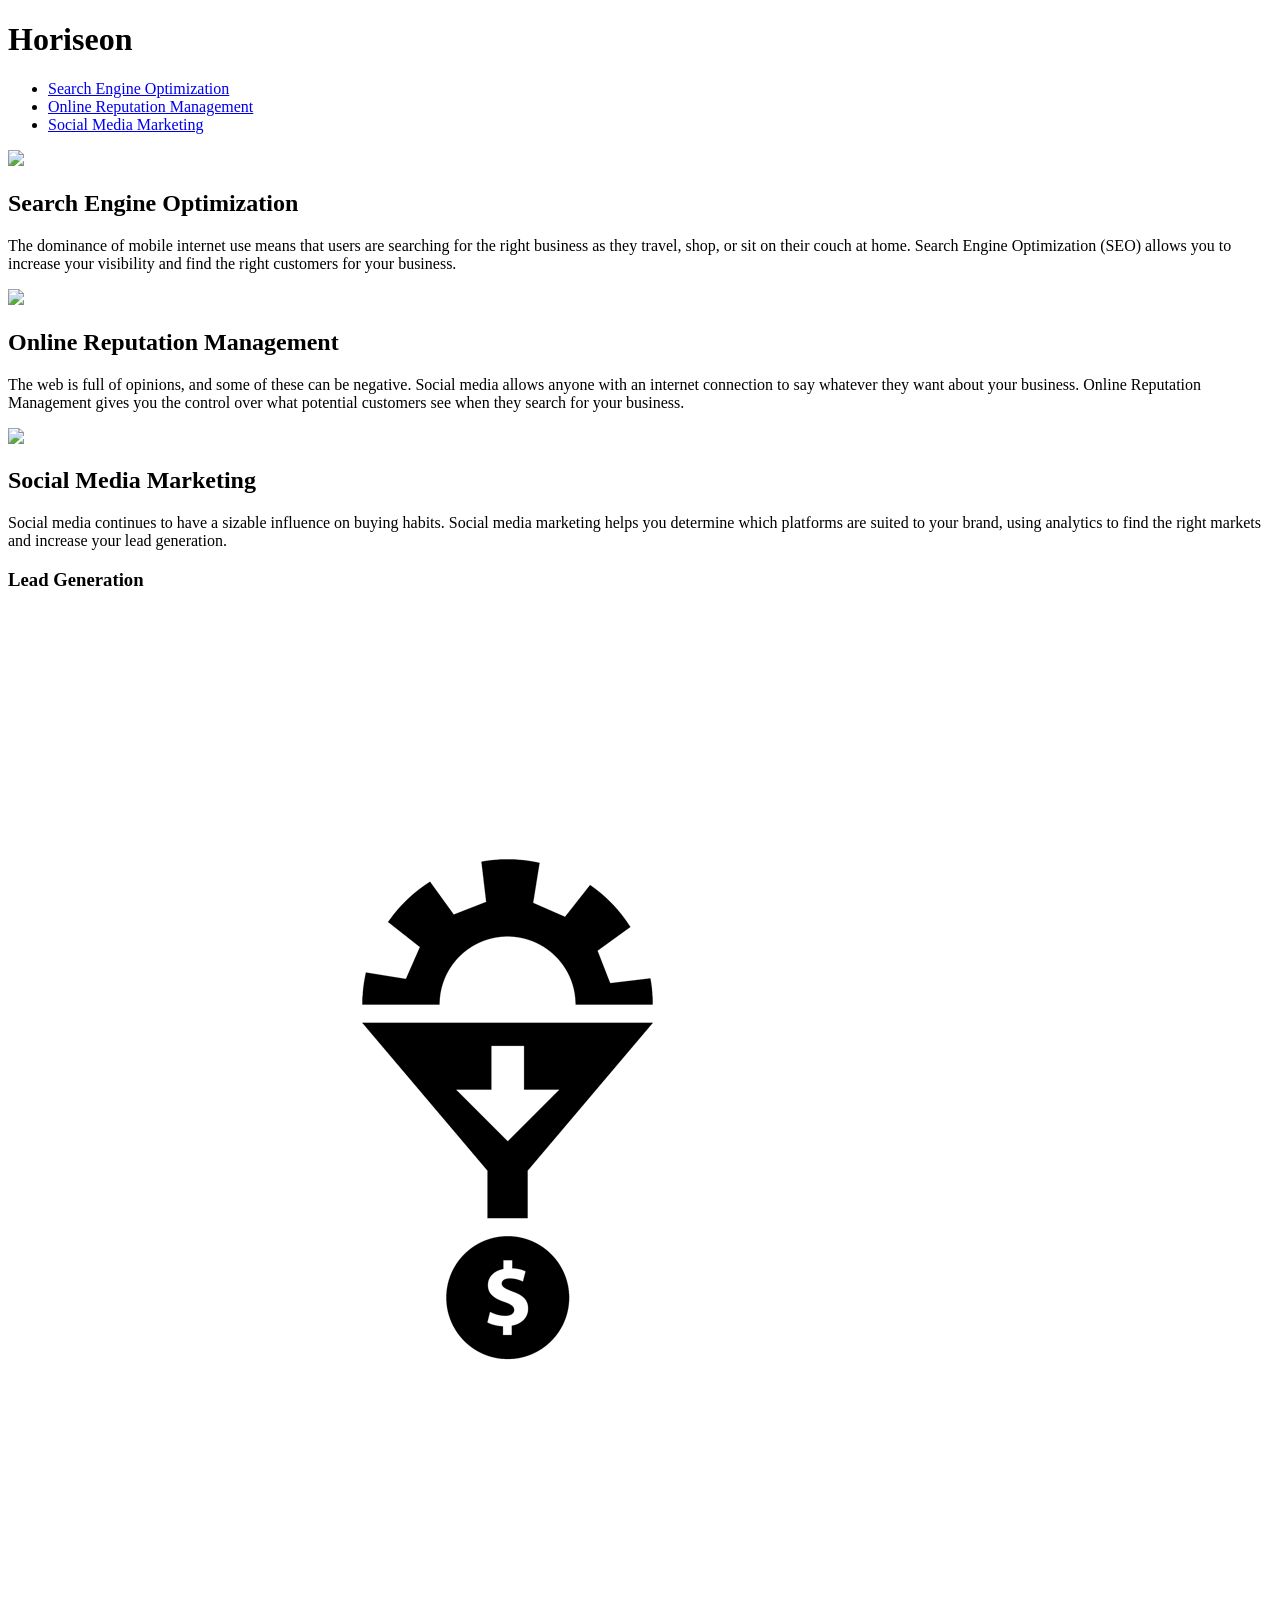
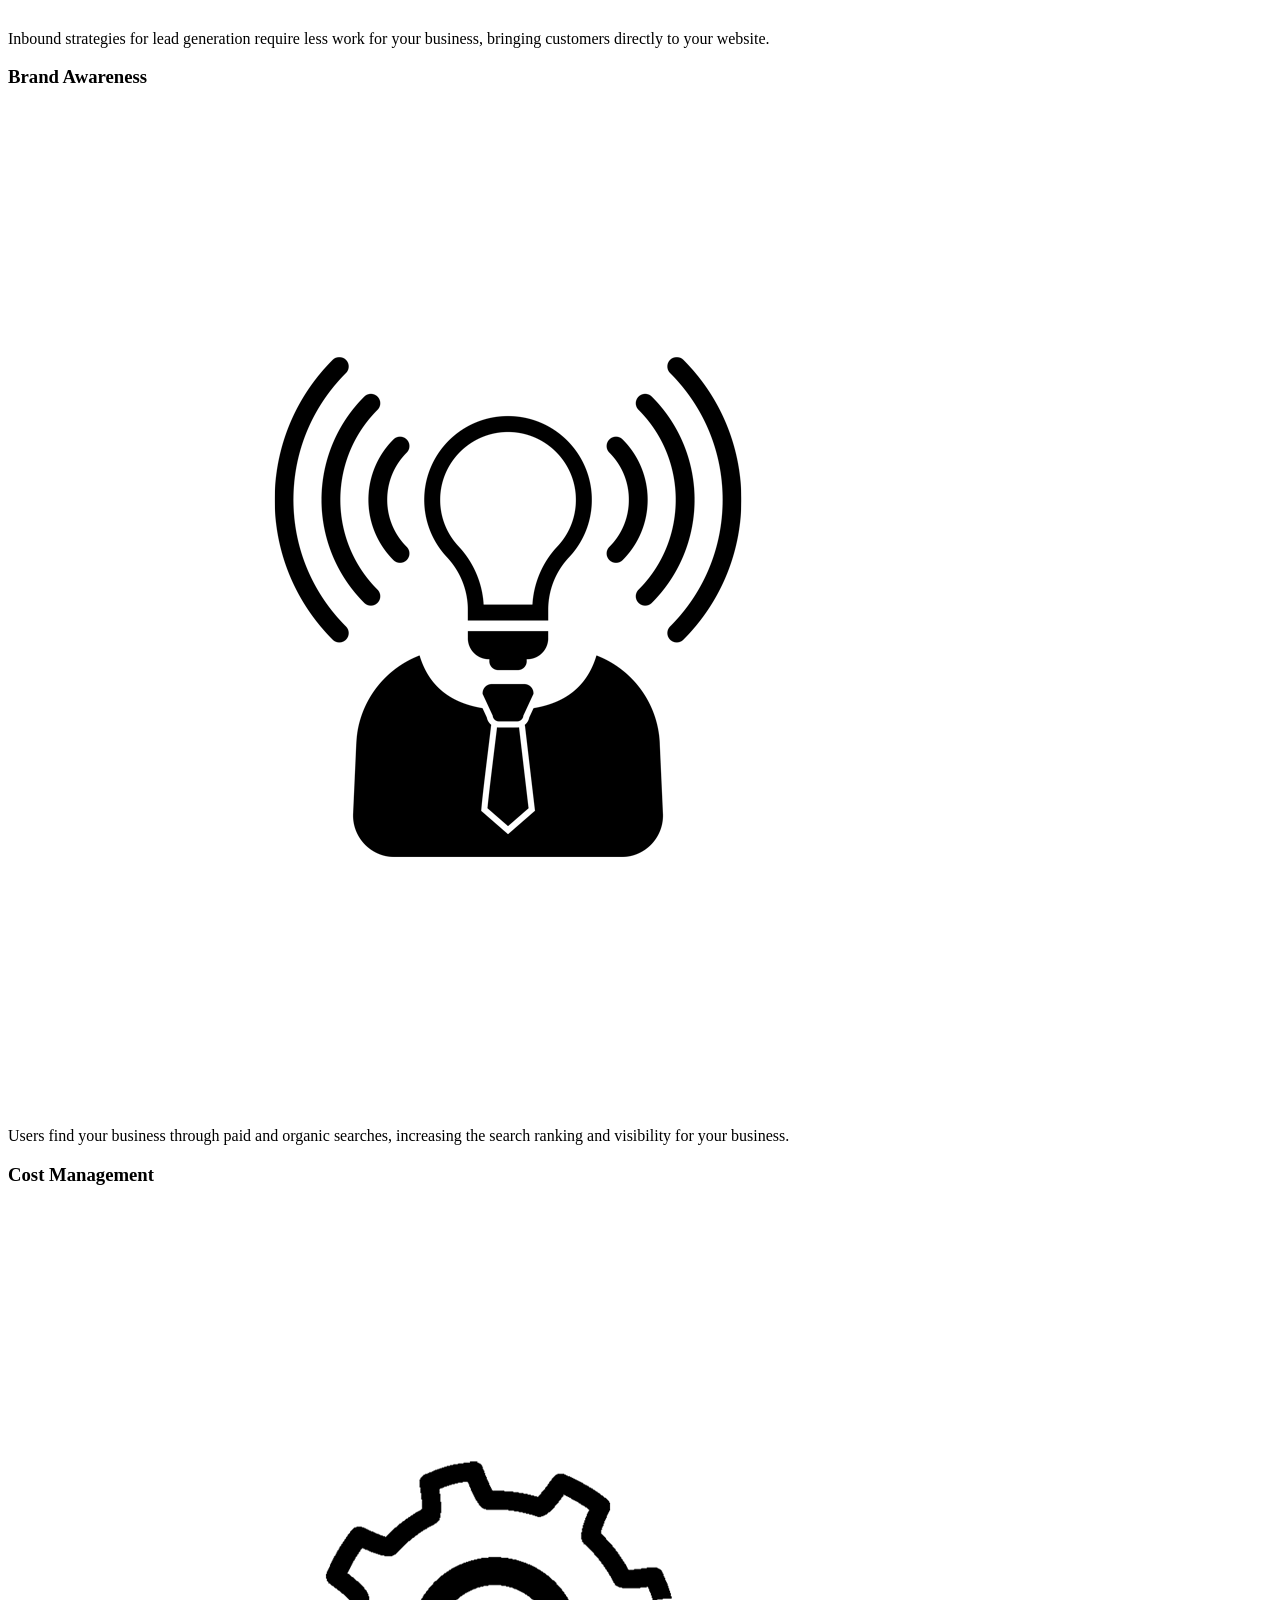
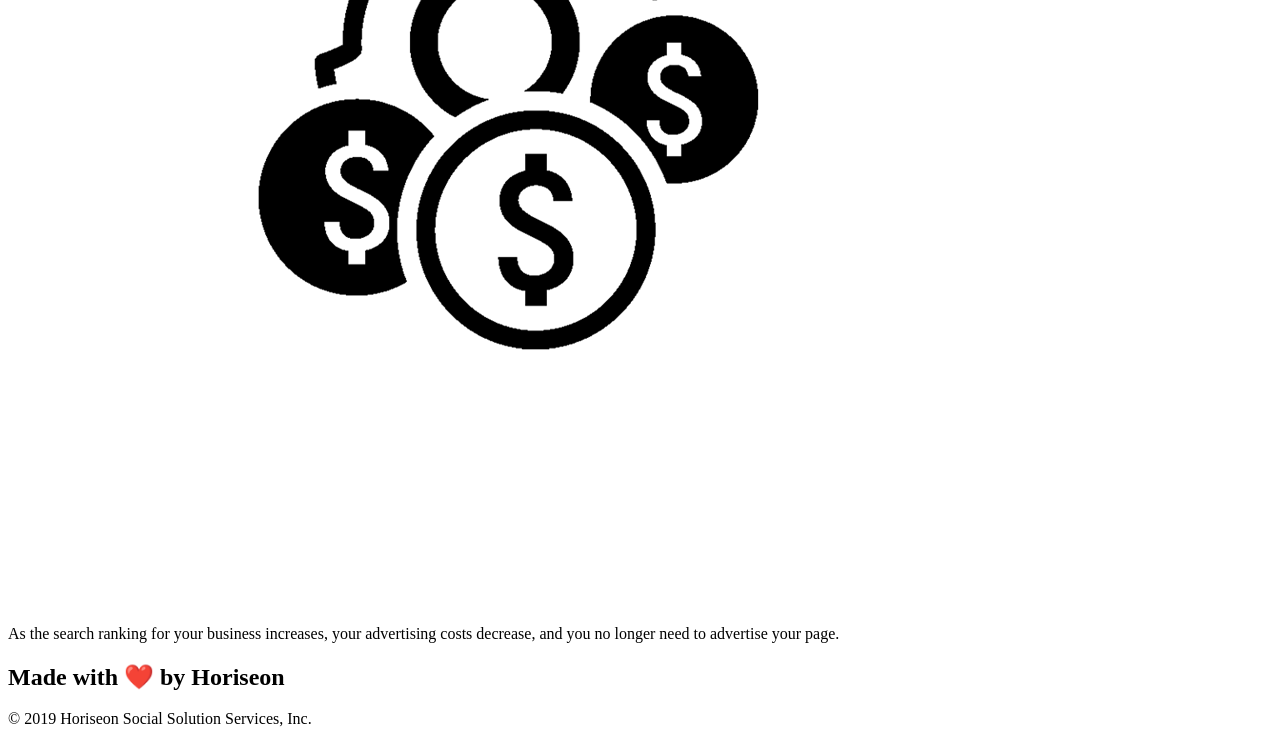
==== Develop/index.html @ fdd26e8b "imported files, fixed top navigation error" ====
<!DOCTYPE html>
<html lang="en-us">

<head>
    <meta charset="UTF-8" />
    <link rel="stylesheet" href="./assets/css/style.css">
    <title>website</title>
</head>

<body>
    <div class="header">
        <h1>Hori<span class="seo">seo</span>n</h1>
        <div>
            <ul>
                <li>
                    <a href="#search-engine-optimization">Search Engine Optimization</a>
                </li>
                <li>
                    <a href="#online-reputation-management">Online Reputation Management</a>
                </li>
                <li>
                    <a href="#social-media-marketing">Social Media Marketing</a>
                </li>
            </ul>
        </div>
    </div>
    <div class="hero"></div>
    <div class="content">
        <div id="search-engine-optimization" class="search-engine-optimization">
            <img src="./assets/images/search-engine-optimization.jpg" class="float-left" />
            <h2>Search Engine Optimization</h2>
            <p>
                The dominance of mobile internet use means that users are searching for the right business as they travel, shop, or sit on their couch at home. Search Engine Optimization (SEO) allows you to increase your visibility and find the right customers for your business.
            </p>
        </div>
        <div id="online-reputation-management" class="online-reputation-management">
            <img src="./assets/images/online-reputation-management.jpg" class="float-right" />
            <h2>Online Reputation Management</h2>
            <p>
                The web is full of opinions, and some of these can be negative. Social media allows anyone with an internet connection to say whatever they want about your business. Online Reputation Management gives you the control over what potential customers see when they search for your business.
            </p>
        </div>
        <div id="social-media-marketing" class="social-media-marketing">
            <img src="./assets/images/social-media-marketing.jpg" class="float-left" />
            <h2>Social Media Marketing</h2>
            <p>
                Social media continues to have a sizable influence on buying habits. Social media marketing helps you determine which platforms are suited to your brand, using analytics to find the right markets and increase your lead generation.
            </p>
        </div>
    </div>
    <div class="benefits">
        <div class="benefit-lead">
            <h3>Lead Generation</h3>
            <img src="./assets/images/lead-generation.png" />
            <p>
                Inbound strategies for lead generation require less work for your business, bringing customers directly to your website.
            </p>
        </div>
        <div class="benefit-brand">
            <h3>Brand Awareness</h3>
            <img src="./assets/images/brand-awareness.png" />
            <p>
                Users find your business through paid and organic searches, increasing the search ranking and visibility for your business.
            </p>
        </div>
        <div class="benefit-cost">
            <h3>Cost Management</h3>
            <img src="./assets/images/cost-management.png"></img>
            <p>
                As the search ranking for your business increases, your advertising costs decrease, and you no longer need to advertise your page.
            </p>
        </div>
    </div>
    <div class="footer">
        <h2>Made with ❤️️ by Horiseon</h2>
        <p>
            &copy; 2019 Horiseon Social Solution Services, Inc.
        </p>
    </div>
</body>

</html>
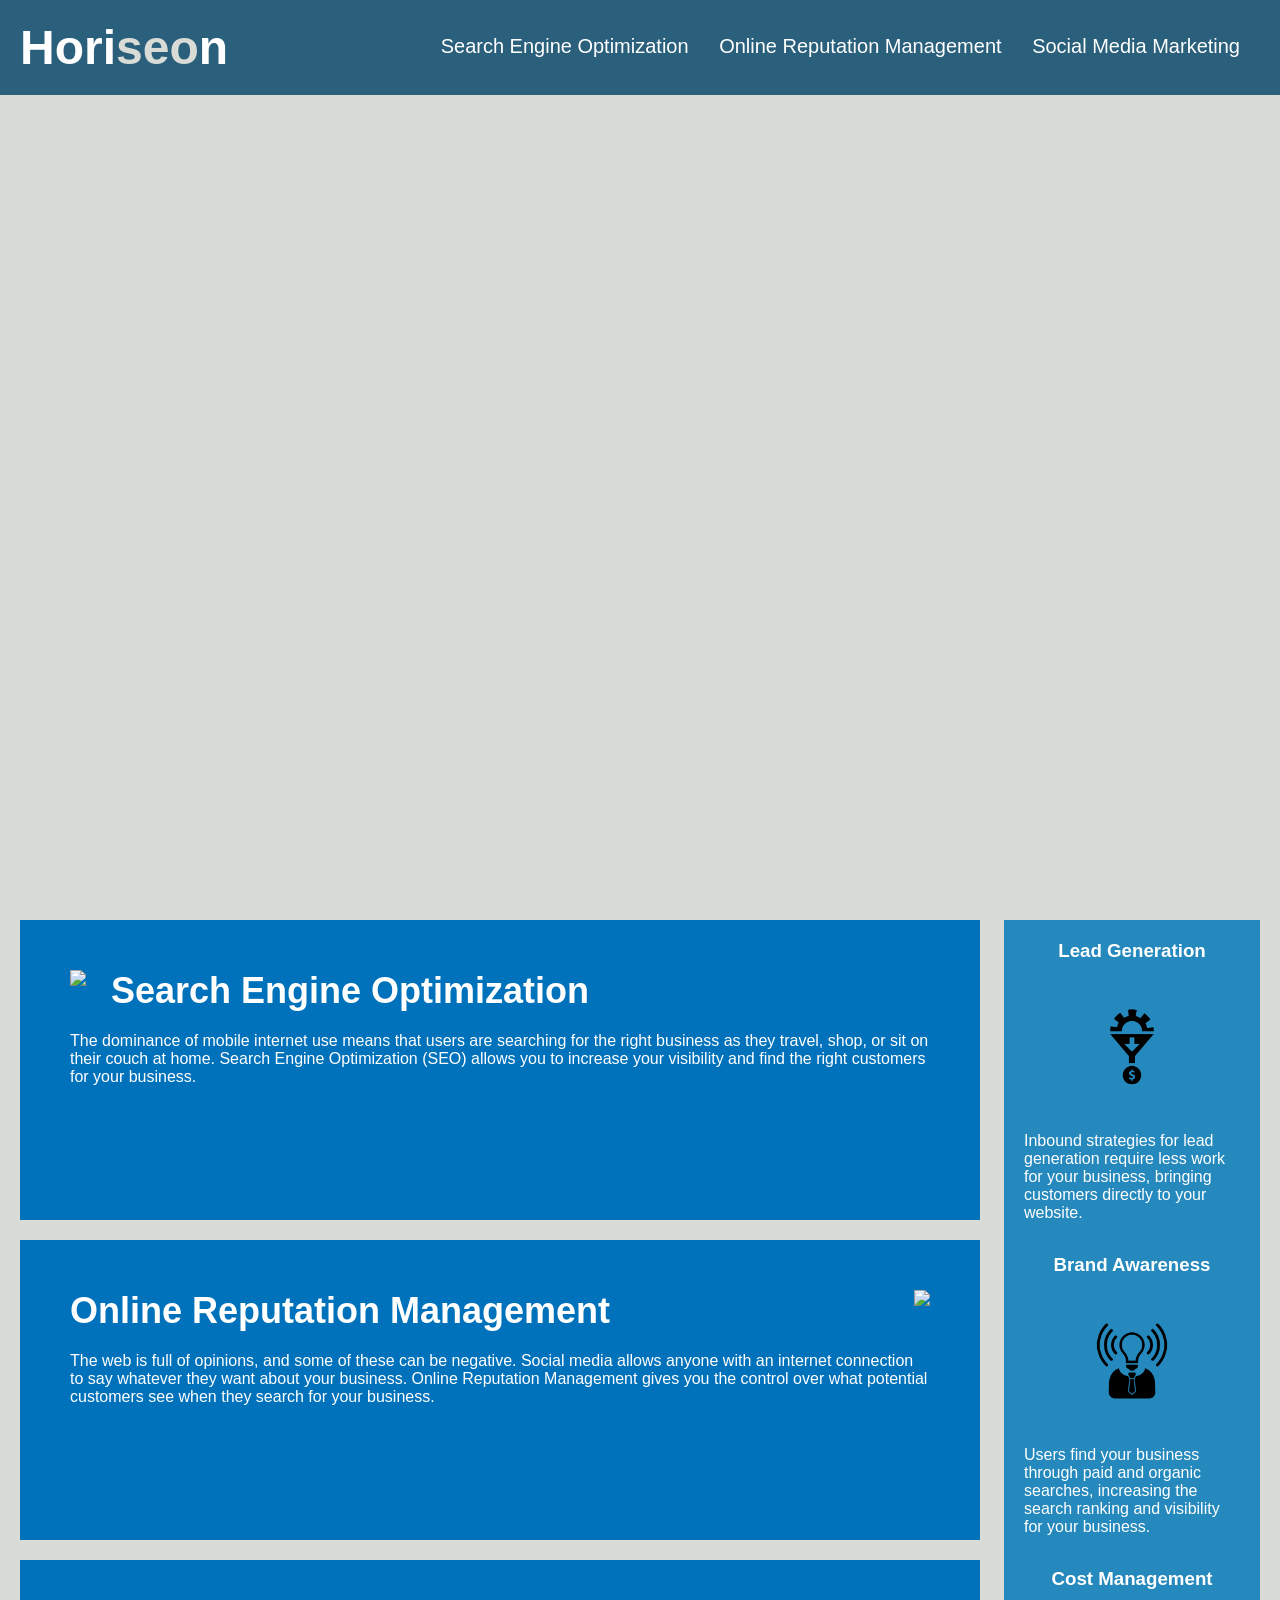
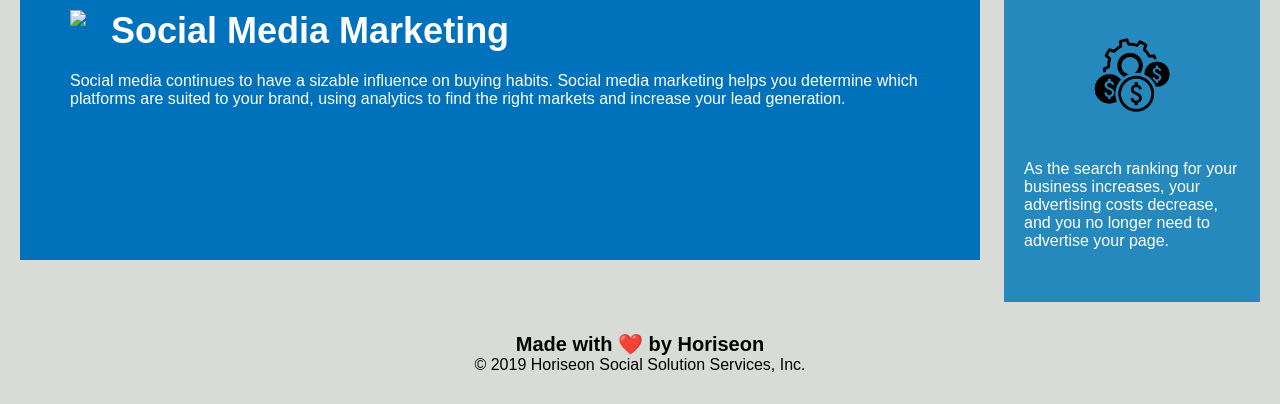
==== commit 322778a7: "fixed semantics lengthened benefits section" ====
--- a/Develop/index.html
+++ b/Develop/index.html
@@ -4,13 +4,13 @@
 <head>
     <meta charset="UTF-8" />
     <link rel="stylesheet" href="./assets/css/style.css">
-    <title>website</title>
+    <title>Horiseon</title>
 </head>
 
 <body>
-    <div class="header">
+    <header>
         <h1>Hori<span class="seo">seo</span>n</h1>
-        <div>
+        <nav>
             <ul>
                 <li>
                     <a href="#search-engine-optimization">Search Engine Optimization</a>
@@ -22,10 +22,10 @@
                     <a href="#social-media-marketing">Social Media Marketing</a>
                 </li>
             </ul>
-        </div>
-    </div>
+        </nav>
+    </header>
     <div class="hero"></div>
-    <div class="content">
+    <section class="content">
         <div id="search-engine-optimization" class="search-engine-optimization">
             <img src="./assets/images/search-engine-optimization.jpg" class="float-left" />
             <h2>Search Engine Optimization</h2>
@@ -47,8 +47,8 @@
                 Social media continues to have a sizable influence on buying habits. Social media marketing helps you determine which platforms are suited to your brand, using analytics to find the right markets and increase your lead generation.
             </p>
         </div>
-    </div>
-    <div class="benefits">
+    </section>
+    <section class="benefits">
         <div class="benefit-lead">
             <h3>Lead Generation</h3>
             <img src="./assets/images/lead-generation.png" />
@@ -70,13 +70,13 @@
                 As the search ranking for your business increases, your advertising costs decrease, and you no longer need to advertise your page.
             </p>
         </div>
-    </div>
-    <div class="footer">
+    </section>
+    <footer>
         <h2>Made with ❤️️ by Horiseon</h2>
         <p>
             &copy; 2019 Horiseon Social Solution Services, Inc.
         </p>
-    </div>
+    </footer>
 </body>
 
 </html>
--- a/Develop/assets/css/style.css
+++ b/Develop/assets/css/style.css
@@ -0,0 +1,200 @@
+* {
+    box-sizing: border-box;
+    padding: 0;
+    margin: 0;
+}
+
+body {
+    background-color: #d9dcd6;
+}
+
+header {
+    padding: 20px;
+    font-family: 'Trebuchet MS', 'Lucida Sans Unicode', 'Lucida Grande', 'Lucida Sans', Arial, sans-serif;
+    background-color: #2a607c;
+    color: #ffffff;
+}
+
+header h1 {
+    display: inline-block;
+    font-size: 48px;
+}
+
+header h1 .seo {
+    color: #d9dcd6;
+}
+
+header nav {
+    padding-top: 15px;
+    margin-right: 20px;
+    float: right;
+    font-family: 'Gill Sans', 'Gill Sans MT', 'Calibri', 'Trebuchet MS', sans-serif;
+    font-size: 20px;
+}
+
+header nav ul {
+    list-style-type: none;
+}
+
+header nav ul li {
+    display: inline-block;
+    margin-left: 25px;
+}
+
+a {
+    color: #ffffff;
+    text-decoration: none;
+}
+
+p {
+    font-size: 16px;
+}
+
+.hero {
+    height: 800px;
+    width: 100%;
+    margin-bottom: 25px;
+    background-image: url("../images/digital-marketing-meeting.jpg");
+    background-size: cover;
+    background-position: center;
+}
+
+.float-left {
+    float: left;
+    margin-right: 25px;
+}
+
+.float-right {
+    float: right;
+    margin-left: 25px;
+}
+
+.content {
+    width: 75%;
+    display: inline-block;
+    margin-left: 20px;
+}
+
+.benefits {
+    margin-right: 20px;
+    padding: 20px;
+    clear: both;
+    float: right;
+    width: 20%;
+    height: 125%;
+    font-family: 'Gill Sans', 'Gill Sans MT', Calibri, 'Trebuchet MS', sans-serif;
+    background-color: #2589bd;
+}
+
+.benefit-lead {
+    margin-bottom: 32px;
+    color: #ffffff;
+}
+
+.benefit-brand {
+    margin-bottom: 32px;
+    color: #ffffff;
+}
+
+.benefit-cost {
+    margin-bottom: 32px;
+    color: #ffffff;
+}
+
+.benefit-lead h3 {
+    margin-bottom: 10px;
+    text-align: center;
+}
+
+.benefit-brand h3 {
+    margin-bottom: 10px;
+    text-align: center;
+}
+
+.benefit-cost h3 {
+    margin-bottom: 10px;
+    text-align: center;
+}
+
+.benefit-lead img {
+    display: block;
+    margin: 10px auto;
+    max-width: 150px;
+}
+
+.benefit-brand img {
+    display: block;
+    margin: 10px auto;
+    max-width: 150px;
+}
+
+.benefit-cost img {
+    display: block;
+    margin: 10px auto;
+    max-width: 150px;
+}
+
+.search-engine-optimization {
+    margin-bottom: 20px;
+    padding: 50px;
+    height: 300px;
+    font-family: 'Gill Sans', 'Gill Sans MT', Calibri, 'Trebuchet MS', sans-serif;
+    background-color: #0072bb;
+    color: #ffffff;
+}
+
+.online-reputation-management {
+    margin-bottom: 20px;
+    padding: 50px;
+    height: 300px;
+    font-family: 'Gill Sans', 'Gill Sans MT', Calibri, 'Trebuchet MS', sans-serif;
+    background-color: #0072bb;
+    color: #ffffff;
+}
+
+.social-media-marketing {
+    margin-bottom: 20px;
+    padding: 50px;
+    height: 300px;
+    font-family: 'Gill Sans', 'Gill Sans MT', Calibri, 'Trebuchet MS', sans-serif;
+    background-color: #0072bb;
+    color: #ffffff;
+}
+
+.search-engine-optimization img {
+    max-height: 200px;
+}
+
+.online-reputation-management img {
+    max-height: 200px;
+}
+
+.social-media-marketing img {
+    max-height: 200px;
+}
+
+.search-engine-optimization h2 {
+    margin-bottom: 20px;
+    font-size: 36px;
+}
+
+.online-reputation-management h2 {
+    margin-bottom: 20px;
+    font-size: 36px;
+}
+
+.social-media-marketing h2 {
+    margin-bottom: 20px;
+    font-size: 36px;
+}
+
+footer {
+    padding: 30px;
+    clear: both;
+    font-family: 'Trebuchet MS', 'Lucida Sans Unicode', 'Lucida Grande', 'Lucida Sans', Arial, sans-serif;
+    text-align: center;
+}
+
+footer h2 {
+    font-size: 20px;
+}
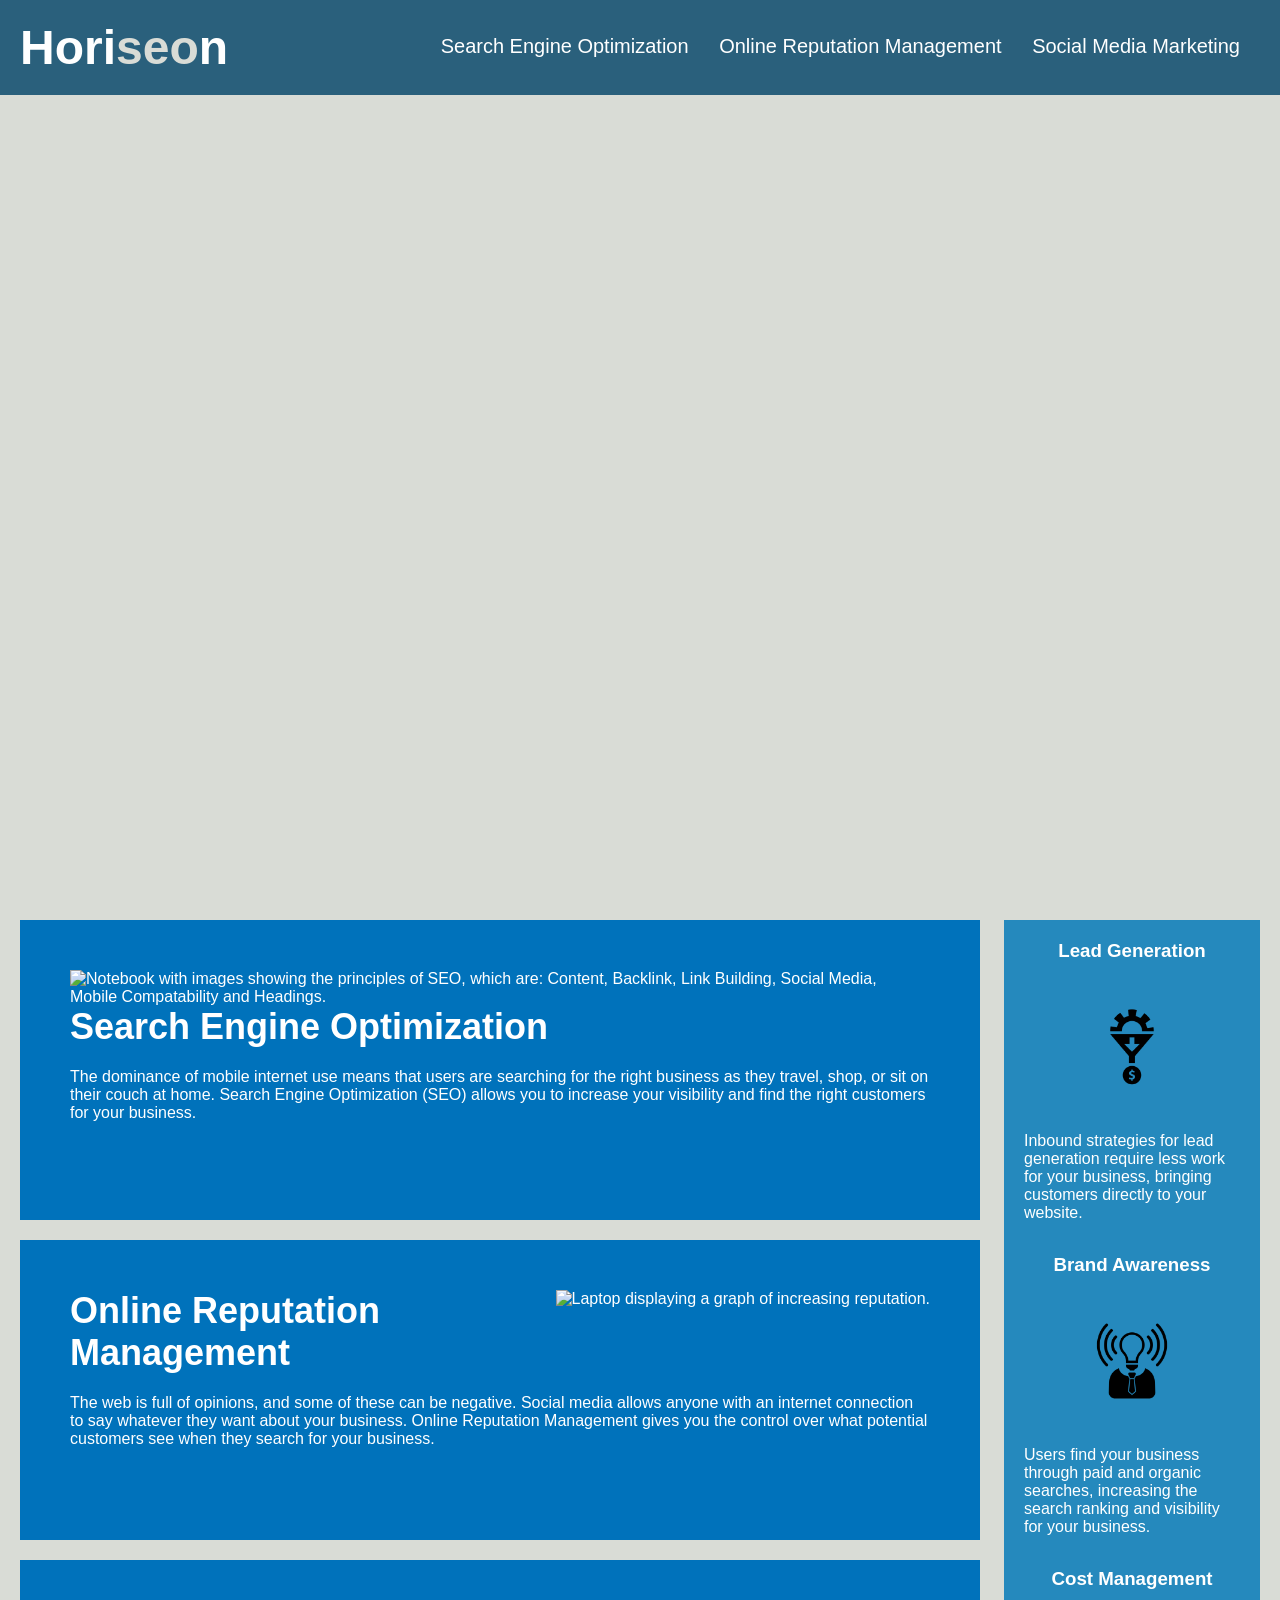
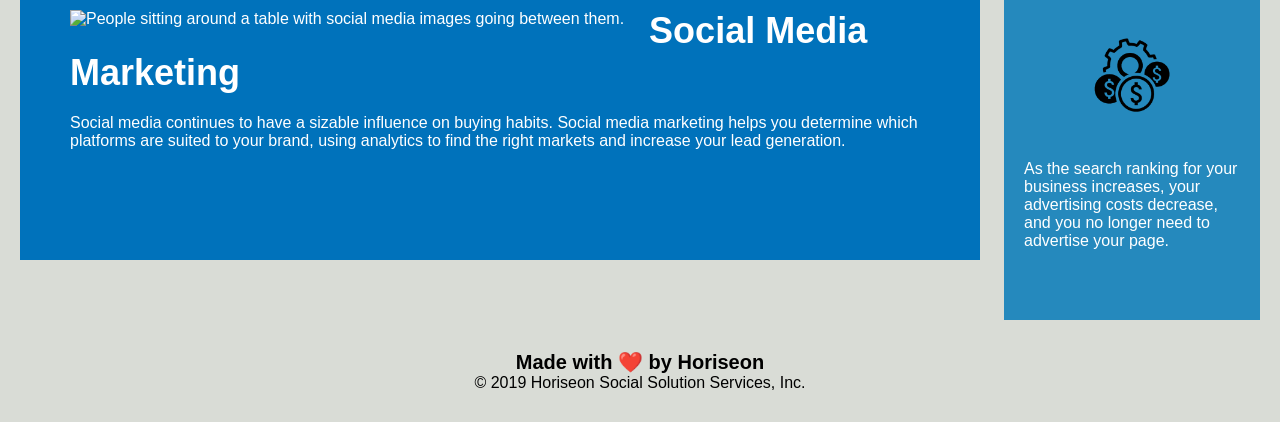
==== commit 70ea01d9: "added alt tags to images" ====
--- a/Develop/index.html
+++ b/Develop/index.html
@@ -24,48 +24,50 @@
             </ul>
         </nav>
     </header>
-    <div class="hero"></div>
+    <div class="hero" title="Four people having an engaging meeting about Search Engine Optimization">      
+    </div>
     <section class="content">
         <div id="search-engine-optimization" class="search-engine-optimization">
-            <img src="./assets/images/search-engine-optimization.jpg" class="float-left" />
+            <img src="./assets/images/search-engine-optimization.jpg" class="float-left" alt="Notebook with images showing the principles of SEO, which are: Content, Backlink, Link Building, Social Media, Mobile Compatability and Headings."/>
             <h2>Search Engine Optimization</h2>
             <p>
                 The dominance of mobile internet use means that users are searching for the right business as they travel, shop, or sit on their couch at home. Search Engine Optimization (SEO) allows you to increase your visibility and find the right customers for your business.
             </p>
         </div>
         <div id="online-reputation-management" class="online-reputation-management">
-            <img src="./assets/images/online-reputation-management.jpg" class="float-right" />
+            <img src="./assets/images/online-reputation-management.jpg" class="float-right" alt="Laptop displaying a graph of increasing reputation."/>
             <h2>Online Reputation Management</h2>
             <p>
                 The web is full of opinions, and some of these can be negative. Social media allows anyone with an internet connection to say whatever they want about your business. Online Reputation Management gives you the control over what potential customers see when they search for your business.
             </p>
         </div>
         <div id="social-media-marketing" class="social-media-marketing">
-            <img src="./assets/images/social-media-marketing.jpg" class="float-left" />
+            <img src="./assets/images/social-media-marketing.jpg" class="float-left" alt="People sitting around a table with social media images going between them."/>
             <h2>Social Media Marketing</h2>
             <p>
                 Social media continues to have a sizable influence on buying habits. Social media marketing helps you determine which platforms are suited to your brand, using analytics to find the right markets and increase your lead generation.
             </p>
         </div>
     </section>
+
     <section class="benefits">
-        <div class="benefit-lead">
+        <div>
             <h3>Lead Generation</h3>
-            <img src="./assets/images/lead-generation.png" />
+            <img src="./assets/images/lead-generation.png" alt="Depiction of energy transforming into currency." />
             <p>
                 Inbound strategies for lead generation require less work for your business, bringing customers directly to your website.
             </p>
         </div>
-        <div class="benefit-brand">
+        <div>
             <h3>Brand Awareness</h3>
-            <img src="./assets/images/brand-awareness.png" />
+            <img src="./assets/images/brand-awareness.png" alt="Mock-up of a brand image."/>
             <p>
                 Users find your business through paid and organic searches, increasing the search ranking and visibility for your business.
             </p>
         </div>
-        <div class="benefit-cost">
+        <div>
             <h3>Cost Management</h3>
-            <img src="./assets/images/cost-management.png"></img>
+            <img src="./assets/images/cost-management.png" alt="Settings gear surrounded by currency."/>
             <p>
                 As the search ranking for your business increases, your advertising costs decrease, and you no longer need to advertise your page.
             </p>
--- a/Develop/assets/css/style.css
+++ b/Develop/assets/css/style.css
@@ -7,7 +7,7 @@
 body {
     background-color: #d9dcd6;
 }
-
+    /* header styles start */
 header {
     padding: 20px;
     font-family: 'Trebuchet MS', 'Lucida Sans Unicode', 'Lucida Grande', 'Lucida Sans', Arial, sans-serif;
@@ -40,7 +40,7 @@
     display: inline-block;
     margin-left: 25px;
 }
-
+    /* header styles end */
 a {
     color: #ffffff;
     text-decoration: none;
@@ -75,65 +75,36 @@
     margin-left: 20px;
 }
 
+    /* benefit styles start */
 .benefits {
     margin-right: 20px;
     padding: 20px;
     clear: both;
     float: right;
     width: 20%;
-    height: 125%;
+    height: 1000px;
     font-family: 'Gill Sans', 'Gill Sans MT', Calibri, 'Trebuchet MS', sans-serif;
     background-color: #2589bd;
 }
-
-.benefit-lead {
+.benefits div {
     margin-bottom: 32px;
     color: #ffffff;
 }
 
-.benefit-brand {
-    margin-bottom: 32px;
-    color: #ffffff;
-}
-
-.benefit-cost {
-    margin-bottom: 32px;
-    color: #ffffff;
-}
-
-.benefit-lead h3 {
+.benefits div h3 {
     margin-bottom: 10px;
     text-align: center;
 }
 
-.benefit-brand h3 {
-    margin-bottom: 10px;
-    text-align: center;
-}
-
-.benefit-cost h3 {
-    margin-bottom: 10px;
-    text-align: center;
-}
-
-.benefit-lead img {
+.benefits div img {
     display: block;
     margin: 10px auto;
     max-width: 150px;
 }
 
-.benefit-brand img {
-    display: block;
-    margin: 10px auto;
-    max-width: 150px;
-}
+    /* benefit styles end */
 
-.benefit-cost img {
-    display: block;
-    margin: 10px auto;
-    max-width: 150px;
-}
-
+    /* search-engine-optimization styles start */
 .search-engine-optimization {
     margin-bottom: 20px;
     padding: 50px;
@@ -142,7 +113,16 @@
     background-color: #0072bb;
     color: #ffffff;
 }
+.search-engine-optimization img {
+    max-height: 200px;
+}
+.search-engine-optimization h2 {
+    margin-bottom: 20px;
+    font-size: 36px;
+}
+    /* search-engine-optimization styles end */
 
+    /* online-reputation-management styles start */
 .online-reputation-management {
     margin-bottom: 20px;
     padding: 50px;
@@ -151,7 +131,16 @@
     background-color: #0072bb;
     color: #ffffff;
 }
+.online-reputation-management img {
+    max-height: 200px;
+}
+.online-reputation-management h2 {
+    margin-bottom: 20px;
+    font-size: 36px;
+}
+    /* online-reputation-management styles end */
 
+    /* social-media-marketing styles start */
 .social-media-marketing {
     margin-bottom: 20px;
     padding: 50px;
@@ -160,34 +149,16 @@
     background-color: #0072bb;
     color: #ffffff;
 }
-
-.search-engine-optimization img {
-    max-height: 200px;
-}
-
-.online-reputation-management img {
-    max-height: 200px;
-}
-
 .social-media-marketing img {
     max-height: 200px;
 }
-
-.search-engine-optimization h2 {
-    margin-bottom: 20px;
-    font-size: 36px;
-}
-
-.online-reputation-management h2 {
-    margin-bottom: 20px;
-    font-size: 36px;
-}
-
 .social-media-marketing h2 {
     margin-bottom: 20px;
     font-size: 36px;
 }
+    /* social-media-marketing styles end */
 
+        /* footer styles start */
 footer {
     padding: 30px;
     clear: both;
@@ -198,3 +169,4 @@
 footer h2 {
     font-size: 20px;
 }
+    /* footer styles end */
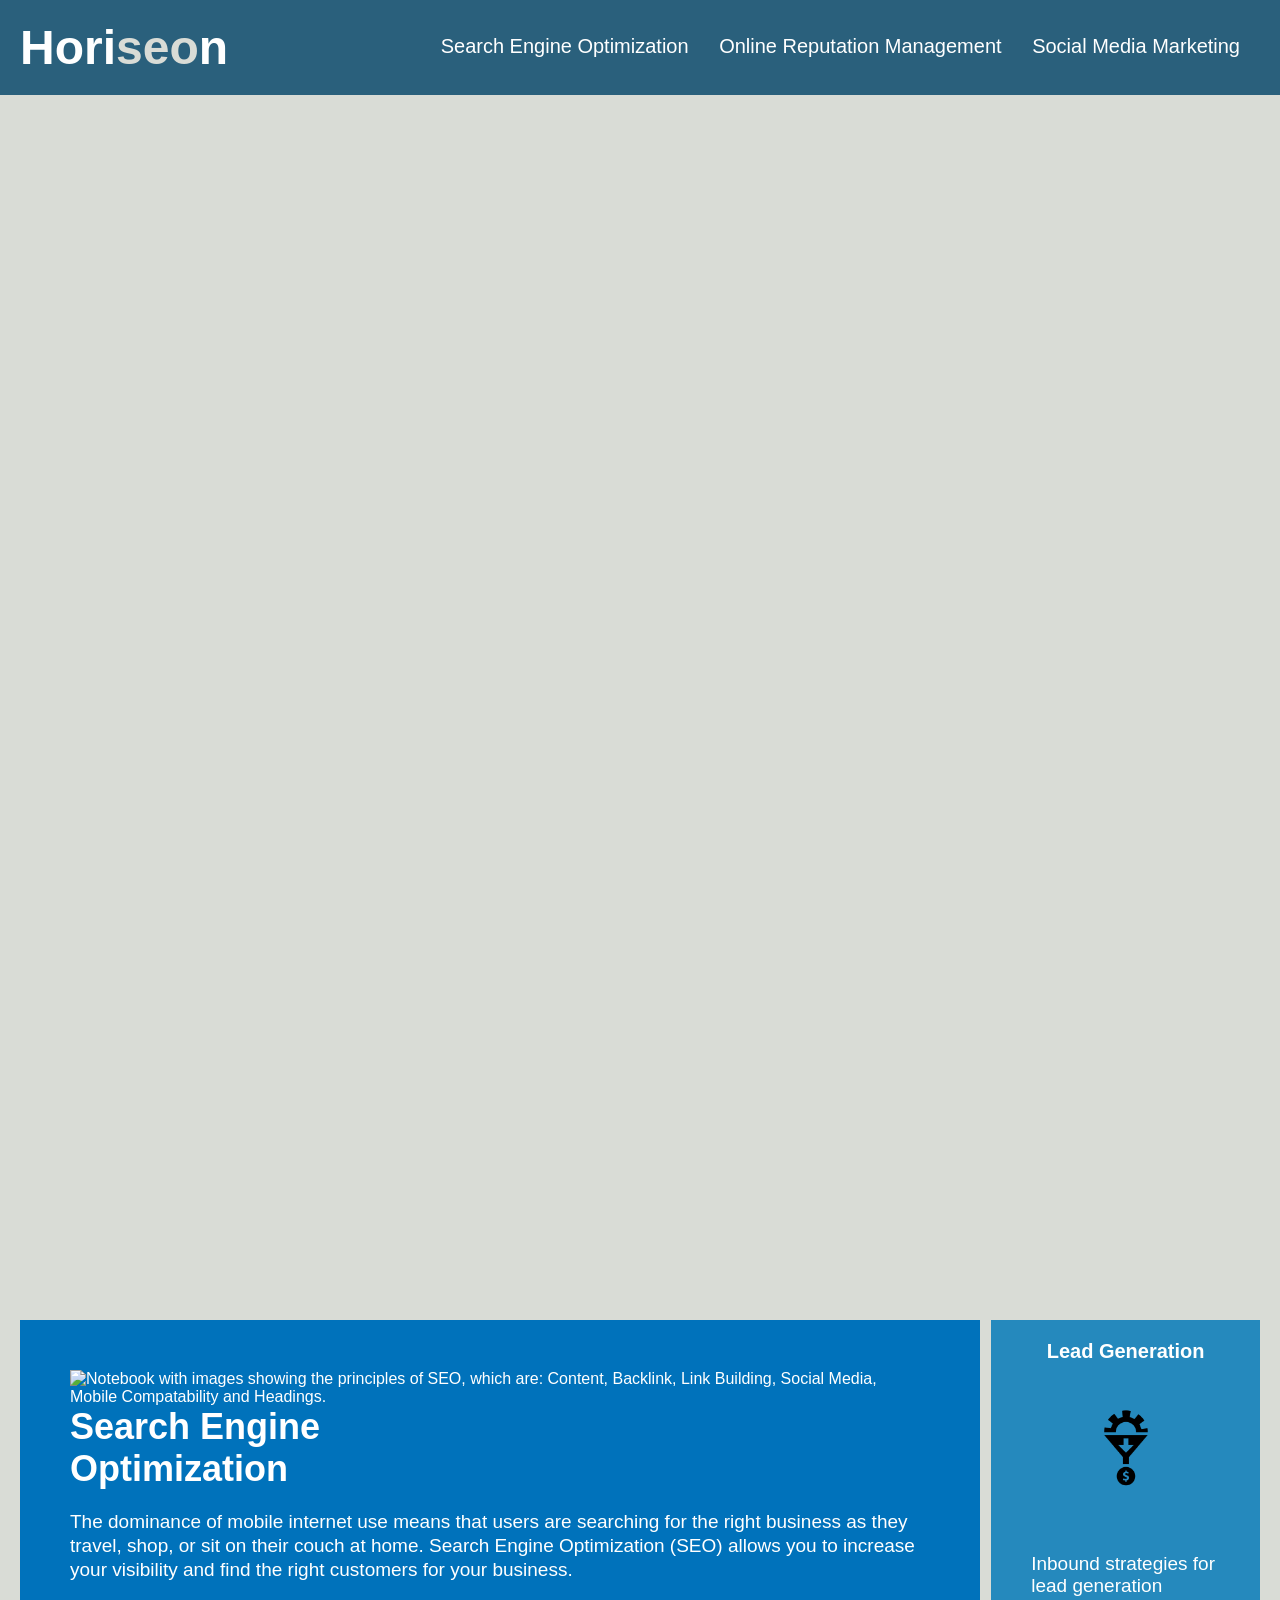
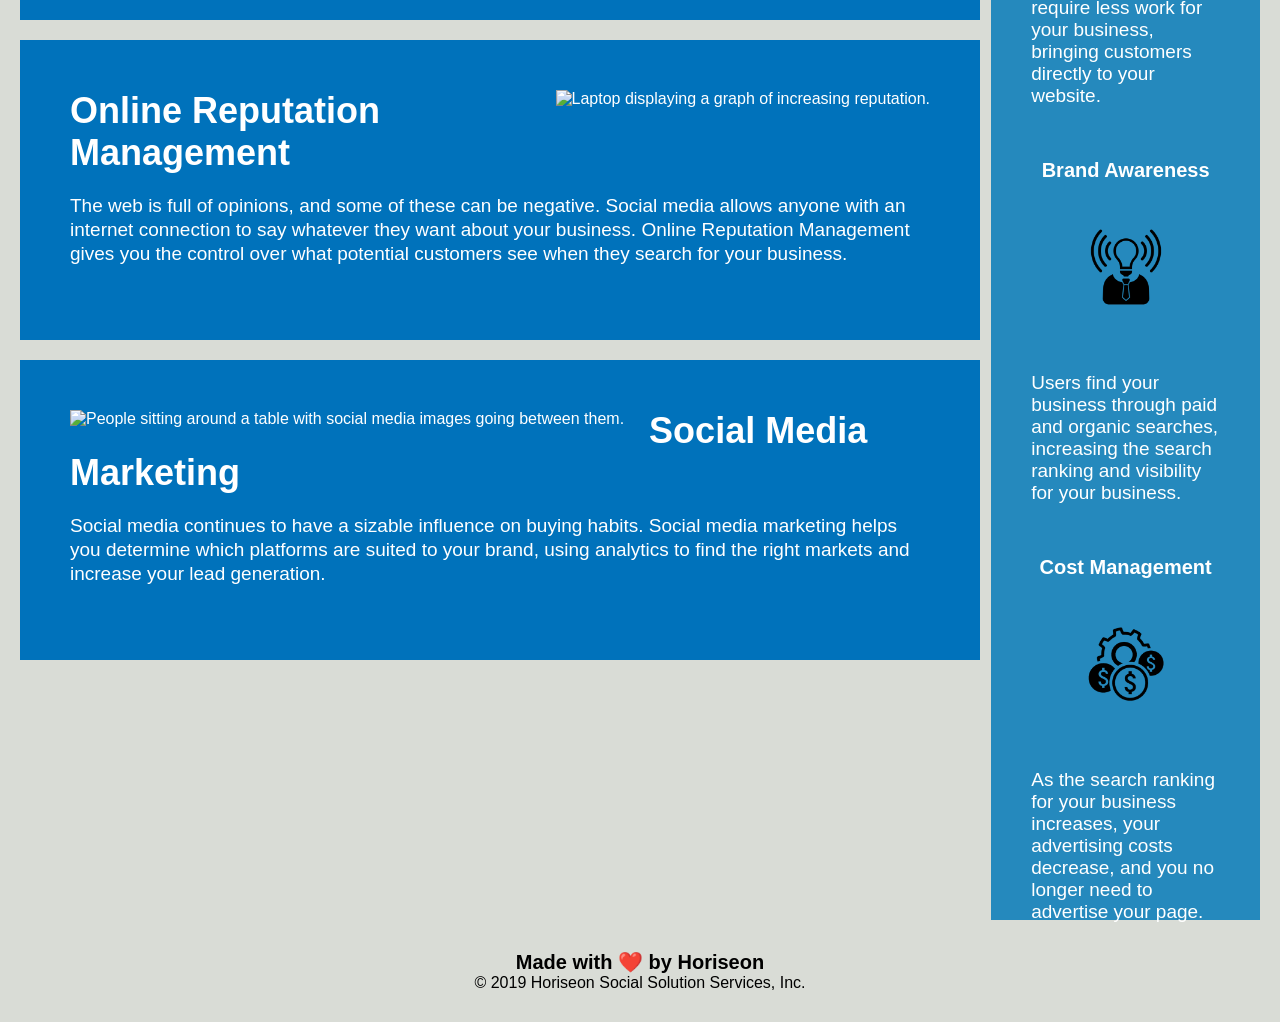
==== commit 64fd5e98: "added styles to content section" ====
--- a/Develop/index.html
+++ b/Develop/index.html
@@ -4,12 +4,12 @@
 <head>
     <meta charset="UTF-8" />
     <link rel="stylesheet" href="./assets/css/style.css">
-    <title>Horiseon</title>
+    <title>Horiseon SEO</title>
 </head>
 
 <body>
     <header>
-        <h1>Hori<span class="seo">seo</span>n</h1>
+        <h1>Hori<span>seo</span>n</h1>
         <nav>
             <ul>
                 <li>
@@ -29,7 +29,7 @@
     <section class="content">
         <div id="search-engine-optimization" class="search-engine-optimization">
             <img src="./assets/images/search-engine-optimization.jpg" class="float-left" alt="Notebook with images showing the principles of SEO, which are: Content, Backlink, Link Building, Social Media, Mobile Compatability and Headings."/>
-            <h2>Search Engine Optimization</h2>
+            <h2>Search Engine </br>Optimization</h2>
             <p>
                 The dominance of mobile internet use means that users are searching for the right business as they travel, shop, or sit on their couch at home. Search Engine Optimization (SEO) allows you to increase your visibility and find the right customers for your business.
             </p>
@@ -74,7 +74,7 @@
         </div>
     </section>
     <footer>
-        <h2>Made with ❤️️ by Horiseon</h2>
+        <h3>Made with ❤️️ by Horiseon</h2>
         <p>
             &copy; 2019 Horiseon Social Solution Services, Inc.
         </p>
--- a/Develop/assets/css/style.css
+++ b/Develop/assets/css/style.css
@@ -20,7 +20,7 @@
     font-size: 48px;
 }
 
-header h1 .seo {
+header h1 span {
     color: #d9dcd6;
 }
 
@@ -51,7 +51,7 @@
 }
 
 .hero {
-    height: 800px;
+    height: 1200px;
     width: 100%;
     margin-bottom: 25px;
     background-image: url("../images/digital-marketing-meeting.jpg");
@@ -72,37 +72,12 @@
 .content {
     width: 75%;
     display: inline-block;
-    margin-left: 20px;
+    margin-left: 20px;    
 }
-
-    /* benefit styles start */
-.benefits {
-    margin-right: 20px;
-    padding: 20px;
-    clear: both;
-    float: right;
-    width: 20%;
-    height: 1000px;
-    font-family: 'Gill Sans', 'Gill Sans MT', Calibri, 'Trebuchet MS', sans-serif;
-    background-color: #2589bd;
+.content p {
+    font-size: 19px;
+    line-height: 1.25;
 }
-.benefits div {
-    margin-bottom: 32px;
-    color: #ffffff;
-}
-
-.benefits div h3 {
-    margin-bottom: 10px;
-    text-align: center;
-}
-
-.benefits div img {
-    display: block;
-    margin: 10px auto;
-    max-width: 150px;
-}
-
-    /* benefit styles end */
 
     /* search-engine-optimization styles start */
 .search-engine-optimization {
@@ -119,6 +94,10 @@
 .search-engine-optimization h2 {
     margin-bottom: 20px;
     font-size: 36px;
+    font-weight: bolder;
+}
+.search-engine-optimization p {
+    padding-right: 15px;
 }
     /* search-engine-optimization styles end */
 
@@ -137,7 +116,9 @@
 .online-reputation-management h2 {
     margin-bottom: 20px;
     font-size: 36px;
+    font-weight: bolder;
 }
+
     /* online-reputation-management styles end */
 
     /* social-media-marketing styles start */
@@ -155,8 +136,48 @@
 .social-media-marketing h2 {
     margin-bottom: 20px;
     font-size: 36px;
+    font-weight: bolder;
+}
+.social-media-marketing p {
+    padding-right: 15px;
 }
     /* social-media-marketing styles end */
+
+    /* benefit styles start */
+    .benefits {
+        margin-right: 20px;
+        padding: 20px;
+        clear: both;
+        float: right;
+        width: 21%;
+        height: 1200px;
+        font-family: 'Gill Sans', 'Gill Sans MT', 'Calibri', 'Trebuchet MS', sans-serif;
+        background-color: #2589bd;    
+    }
+    .benefits div {
+        margin-bottom: 32px;
+        color: #ffffff;
+    }
+    
+    .benefits div h3 {
+        margin-bottom: 10px;
+        text-align: center;
+        font-weight: bold;
+        font-size: 20px;
+    }
+    
+    .benefits div img {
+        display: block;
+        margin: 10px auto;
+        max-width: 150px;
+    }
+    
+    .benefits div p {
+        font-size: 19px;
+        padding: 20px;
+    }
+    
+        /* benefit styles end */
 
         /* footer styles start */
 footer {
@@ -166,7 +187,7 @@
     text-align: center;
 }
 
-footer h2 {
+footer h3 {
     font-size: 20px;
 }
     /* footer styles end */
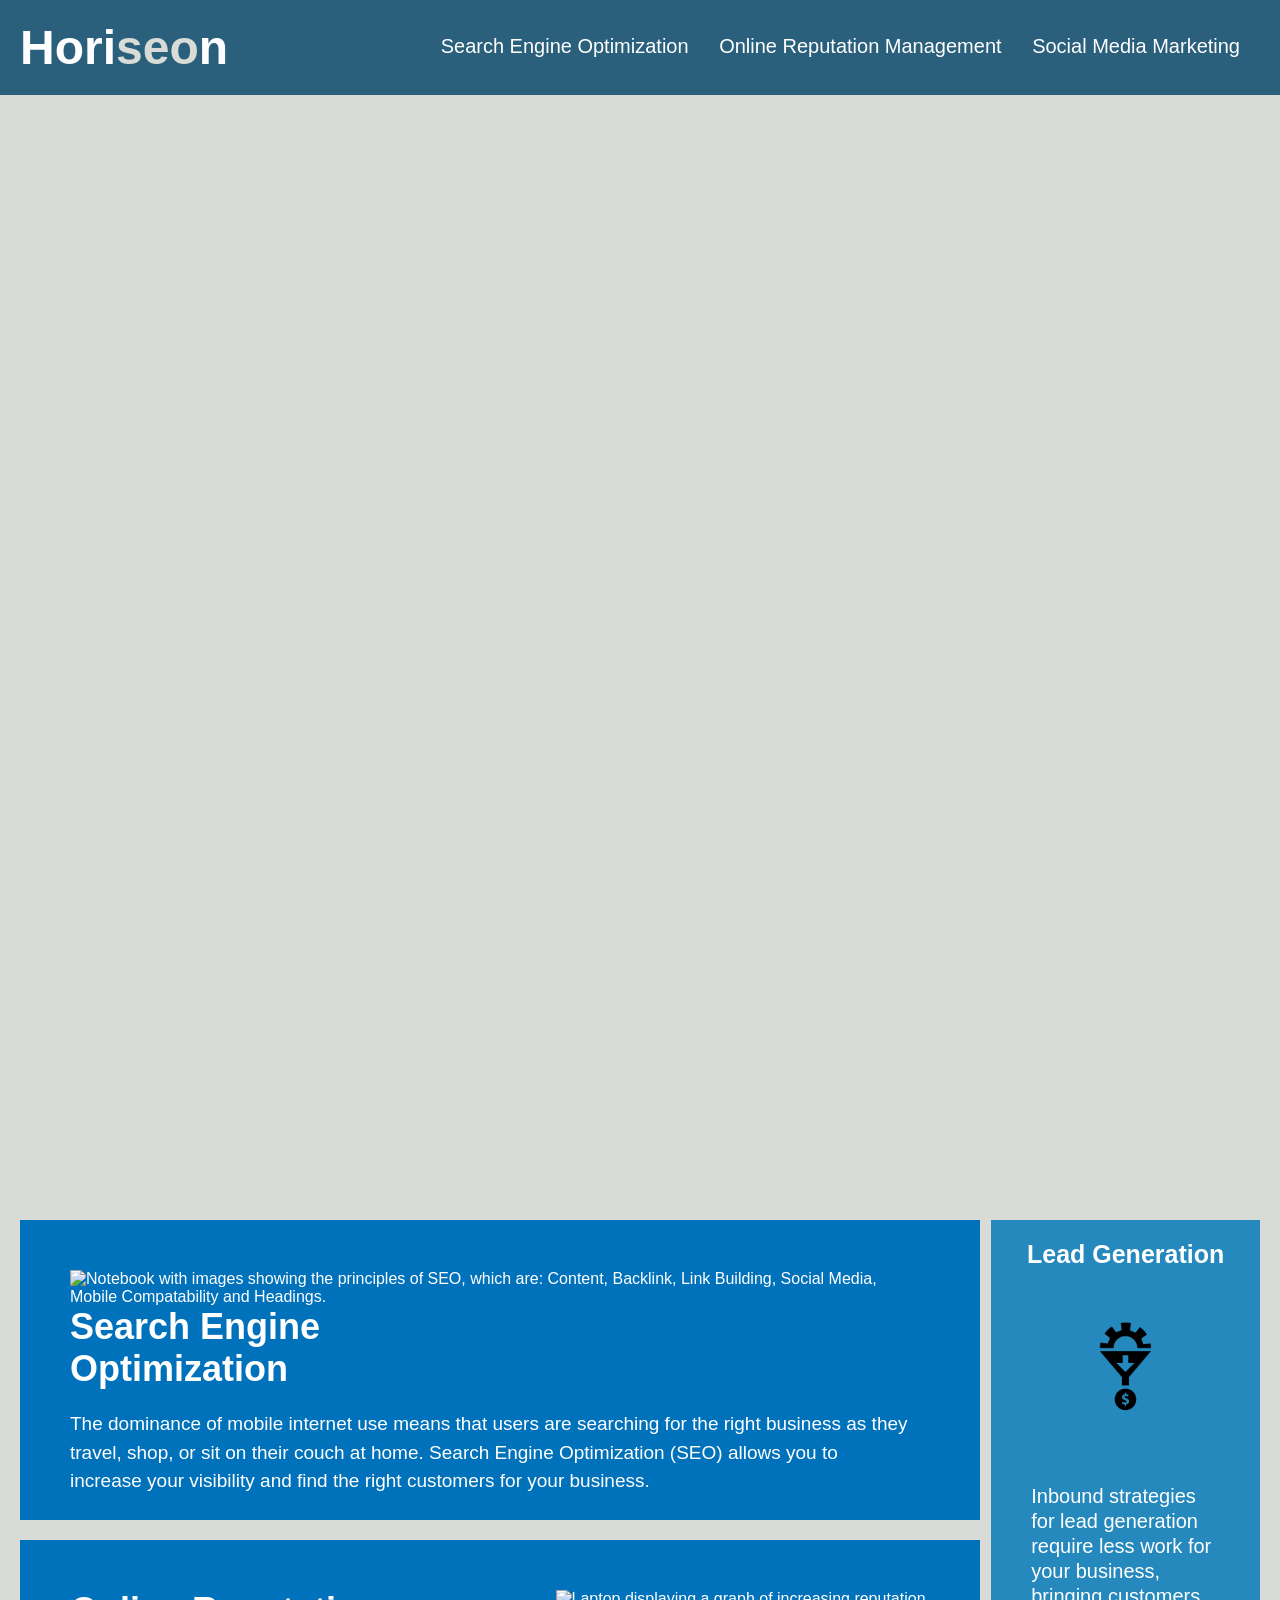
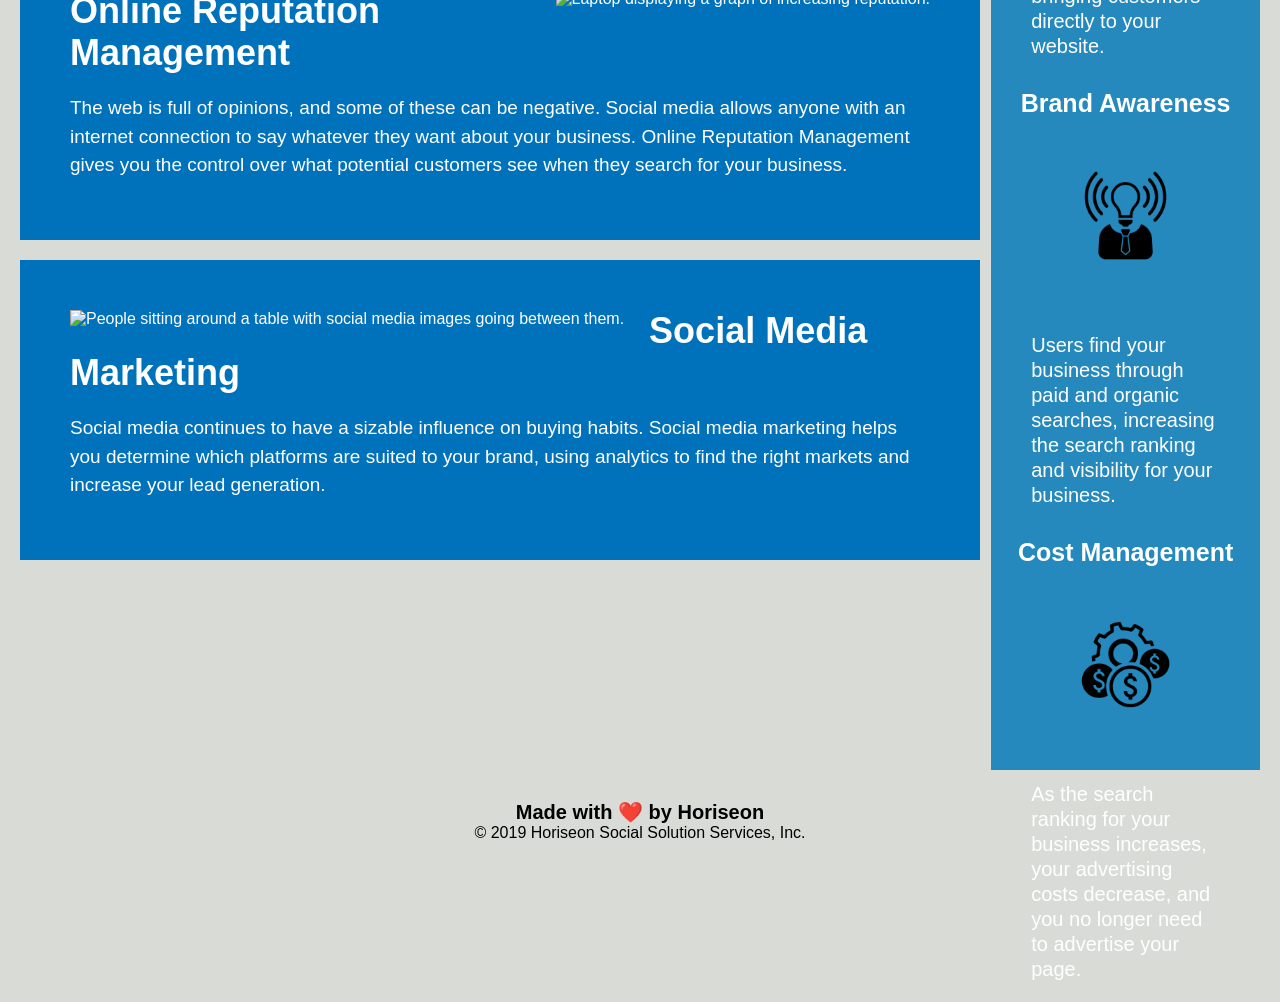
==== commit 3c8ab630: "fine tuning styles" ====
--- a/Develop/index.html
+++ b/Develop/index.html
@@ -36,7 +36,7 @@
         </div>
         <div id="online-reputation-management" class="online-reputation-management">
             <img src="./assets/images/online-reputation-management.jpg" class="float-right" alt="Laptop displaying a graph of increasing reputation."/>
-            <h2>Online Reputation Management</h2>
+            <h2>Online Reputation </br> Management</h2>
             <p>
                 The web is full of opinions, and some of these can be negative. Social media allows anyone with an internet connection to say whatever they want about your business. Online Reputation Management gives you the control over what potential customers see when they search for your business.
             </p>
--- a/Develop/assets/css/style.css
+++ b/Develop/assets/css/style.css
@@ -51,7 +51,7 @@
 }
 
 .hero {
-    height: 1200px;
+    height: 1100px;
     width: 100%;
     margin-bottom: 25px;
     background-image: url("../images/digital-marketing-meeting.jpg");
@@ -76,7 +76,7 @@
 }
 .content p {
     font-size: 19px;
-    line-height: 1.25;
+    line-height: 1.5;
 }
 
     /* search-engine-optimization styles start */
@@ -97,7 +97,7 @@
     font-weight: bolder;
 }
 .search-engine-optimization p {
-    padding-right: 15px;
+    padding-right: 20px;
 }
     /* search-engine-optimization styles end */
 
@@ -139,7 +139,7 @@
     font-weight: bolder;
 }
 .social-media-marketing p {
-    padding-right: 15px;
+    padding-right: 20px;
 }
     /* social-media-marketing styles end */
 
@@ -150,31 +150,31 @@
         clear: both;
         float: right;
         width: 21%;
-        height: 1200px;
+        height: 1150px;
         font-family: 'Gill Sans', 'Gill Sans MT', 'Calibri', 'Trebuchet MS', sans-serif;
         background-color: #2589bd;    
     }
     .benefits div {
-        margin-bottom: 32px;
+        margin-bottom: 10px;
         color: #ffffff;
     }
     
     .benefits div h3 {
-        margin-bottom: 10px;
         text-align: center;
         font-weight: bold;
-        font-size: 20px;
+        font-size: 25px;
     }
     
     .benefits div img {
         display: block;
         margin: 10px auto;
-        max-width: 150px;
+        max-width: 175px;
     }
     
     .benefits div p {
-        font-size: 19px;
+        font-size: 20px;
         padding: 20px;
+        line-height: 1.25;
     }
     
         /* benefit styles end */
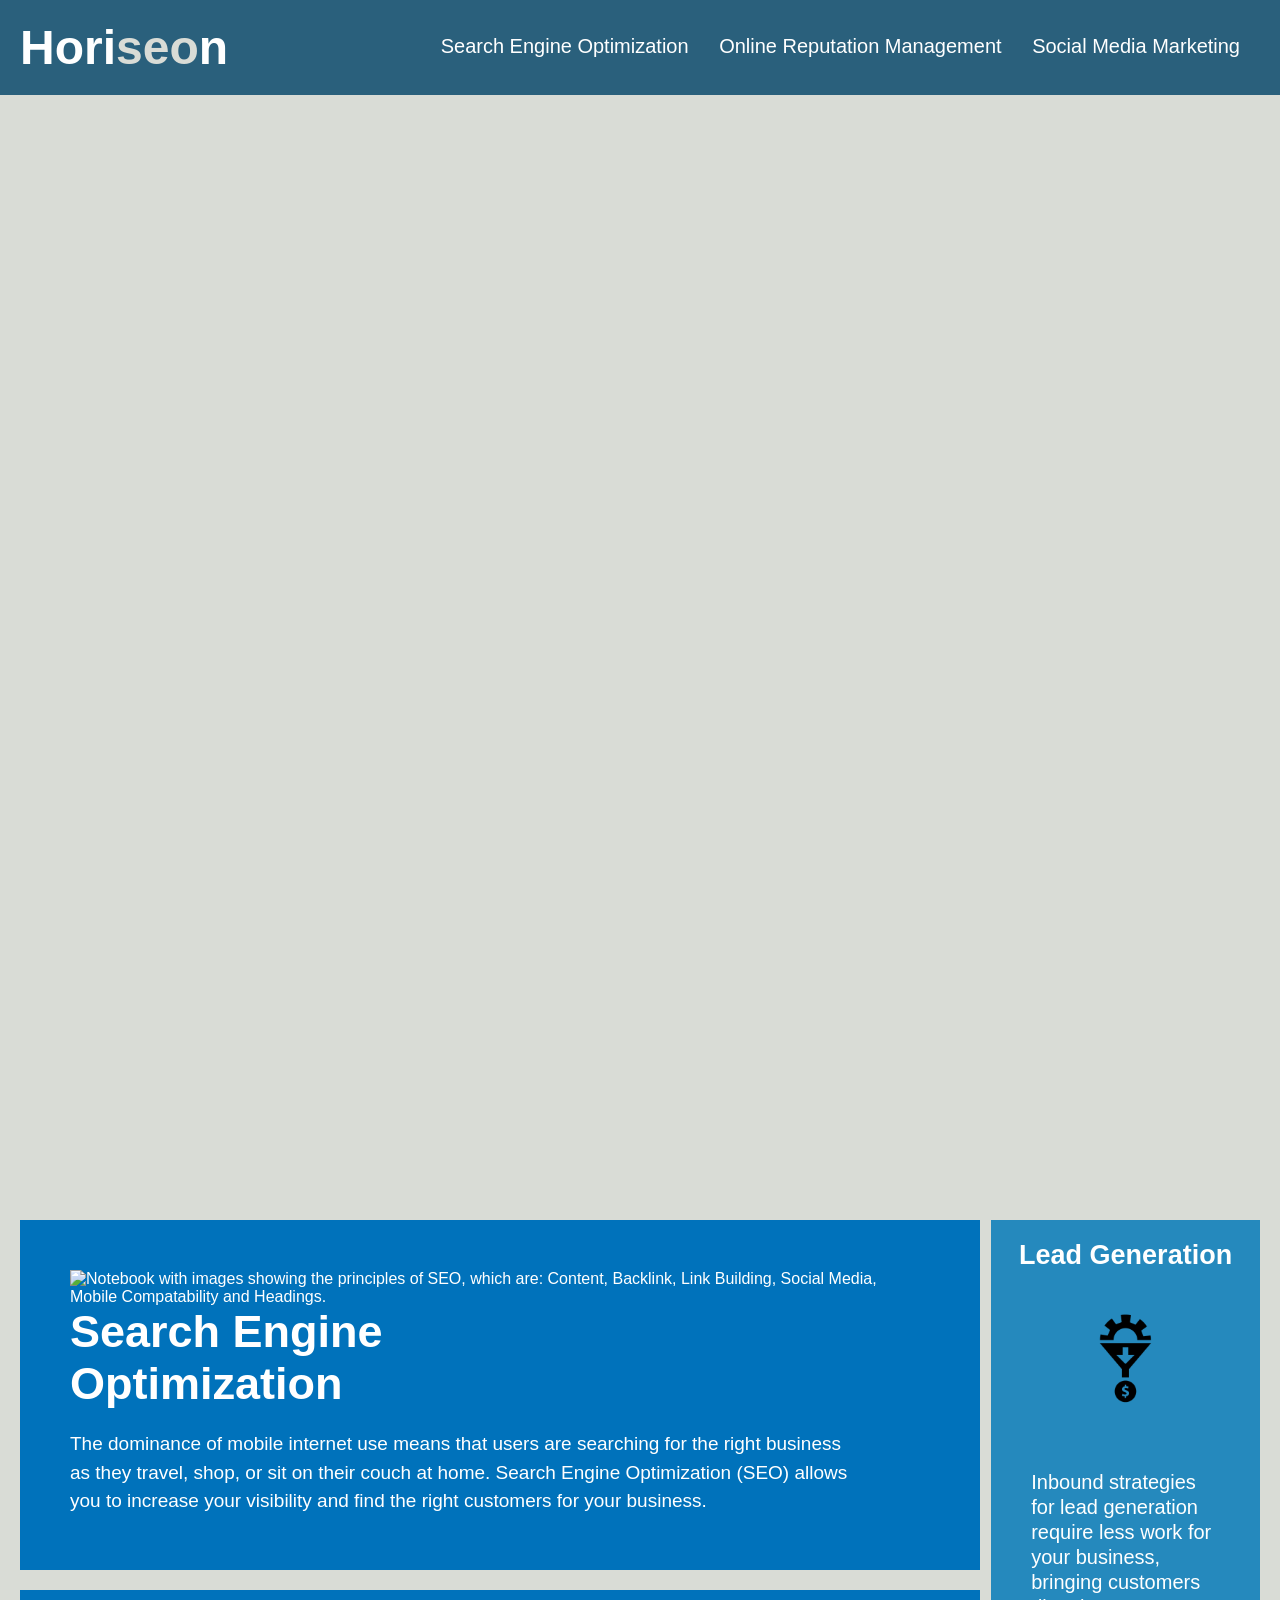
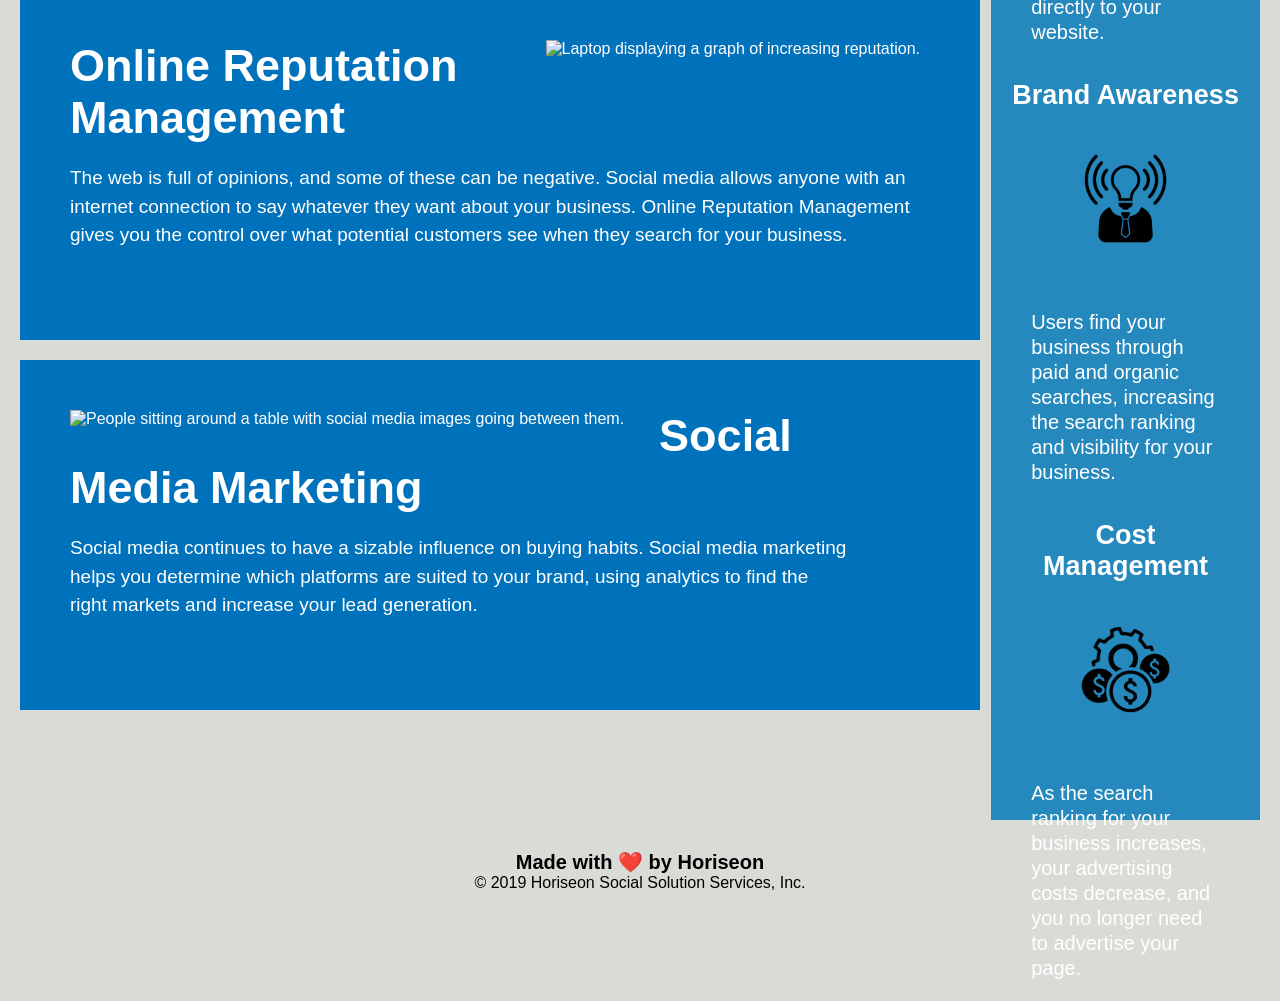
==== commit 81a985fd: "consolidated excess styles" ====
--- a/Develop/index.html
+++ b/Develop/index.html
@@ -27,24 +27,24 @@
     <div class="hero" title="Four people having an engaging meeting about Search Engine Optimization">      
     </div>
     <section class="content">
-        <div id="search-engine-optimization" class="search-engine-optimization">
+        <div>
             <img src="./assets/images/search-engine-optimization.jpg" class="float-left" alt="Notebook with images showing the principles of SEO, which are: Content, Backlink, Link Building, Social Media, Mobile Compatability and Headings."/>
             <h2>Search Engine </br>Optimization</h2>
-            <p>
+            <p class="margin">
                 The dominance of mobile internet use means that users are searching for the right business as they travel, shop, or sit on their couch at home. Search Engine Optimization (SEO) allows you to increase your visibility and find the right customers for your business.
             </p>
         </div>
-        <div id="online-reputation-management" class="online-reputation-management">
+        <div>
             <img src="./assets/images/online-reputation-management.jpg" class="float-right" alt="Laptop displaying a graph of increasing reputation."/>
             <h2>Online Reputation </br> Management</h2>
             <p>
                 The web is full of opinions, and some of these can be negative. Social media allows anyone with an internet connection to say whatever they want about your business. Online Reputation Management gives you the control over what potential customers see when they search for your business.
             </p>
         </div>
-        <div id="social-media-marketing" class="social-media-marketing">
+        <div>
             <img src="./assets/images/social-media-marketing.jpg" class="float-left" alt="People sitting around a table with social media images going between them."/>
             <h2>Social Media Marketing</h2>
-            <p>
+            <p class="margin">
                 Social media continues to have a sizable influence on buying habits. Social media marketing helps you determine which platforms are suited to your brand, using analytics to find the right markets and increase your lead generation.
             </p>
         </div>
--- a/Develop/assets/css/style.css
+++ b/Develop/assets/css/style.css
@@ -68,80 +68,42 @@
     float: right;
     margin-left: 25px;
 }
-
+    /* content styles start */
 .content {
     width: 75%;
     display: inline-block;
     margin-left: 20px;    
 }
+
 .content p {
     font-size: 19px;
     line-height: 1.5;
 }
 
-    /* search-engine-optimization styles start */
-.search-engine-optimization {
+.content h2 {
+    margin-bottom: 20px;
+    font-size: 45px;
+    font-weight: bolder;
+}
+
+.content img {
+    max-height: 250px;
+    padding-right: 10px;
+}
+
+.content div {
     margin-bottom: 20px;
     padding: 50px;
-    height: 300px;
+    height: 350px;
     font-family: 'Gill Sans', 'Gill Sans MT', Calibri, 'Trebuchet MS', sans-serif;
     background-color: #0072bb;
     color: #ffffff;
 }
-.search-engine-optimization img {
-    max-height: 200px;
-}
-.search-engine-optimization h2 {
-    margin-bottom: 20px;
-    font-size: 36px;
-    font-weight: bolder;
-}
-.search-engine-optimization p {
-    padding-right: 20px;
-}
-    /* search-engine-optimization styles end */
+    /* content styles end */
 
-    /* online-reputation-management styles start */
-.online-reputation-management {
-    margin-bottom: 20px;
-    padding: 50px;
-    height: 300px;
-    font-family: 'Gill Sans', 'Gill Sans MT', Calibri, 'Trebuchet MS', sans-serif;
-    background-color: #0072bb;
-    color: #ffffff;
-}
-.online-reputation-management img {
-    max-height: 200px;
-}
-.online-reputation-management h2 {
-    margin-bottom: 20px;
-    font-size: 36px;
-    font-weight: bolder;
-}
-
-    /* online-reputation-management styles end */
-
-    /* social-media-marketing styles start */
-.social-media-marketing {
-    margin-bottom: 20px;
-    padding: 50px;
-    height: 300px;
-    font-family: 'Gill Sans', 'Gill Sans MT', Calibri, 'Trebuchet MS', sans-serif;
-    background-color: #0072bb;
-    color: #ffffff;
-}
-.social-media-marketing img {
-    max-height: 200px;
-}
-.social-media-marketing h2 {
-    margin-bottom: 20px;
-    font-size: 36px;
-    font-weight: bolder;
-}
-.social-media-marketing p {
-    padding-right: 20px;
-}
-    /* social-media-marketing styles end */
+    /* margin replaced extra styles and added for spacing issues*/
+.margin {
+    padding-right: 80px;}
 
     /* benefit styles start */
     .benefits {
@@ -150,24 +112,23 @@
         clear: both;
         float: right;
         width: 21%;
-        height: 1150px;
+        height: 1200px;
         font-family: 'Gill Sans', 'Gill Sans MT', 'Calibri', 'Trebuchet MS', sans-serif;
-        background-color: #2589bd;    
+        background-color: #2589bd;
+        text-align: center;    
     }
+
     .benefits div {
-        margin-bottom: 10px;
+        margin-bottom: 15px;
         color: #ffffff;
     }
     
     .benefits div h3 {
-        text-align: center;
         font-weight: bold;
-        font-size: 25px;
+        font-size: 27px;
     }
     
-    .benefits div img {
-        display: block;
-        margin: 10px auto;
+    .benefits div img {        
         max-width: 175px;
     }
     
@@ -175,8 +136,8 @@
         font-size: 20px;
         padding: 20px;
         line-height: 1.25;
-    }
-    
+        text-align: left;
+    }    
         /* benefit styles end */
 
         /* footer styles start */
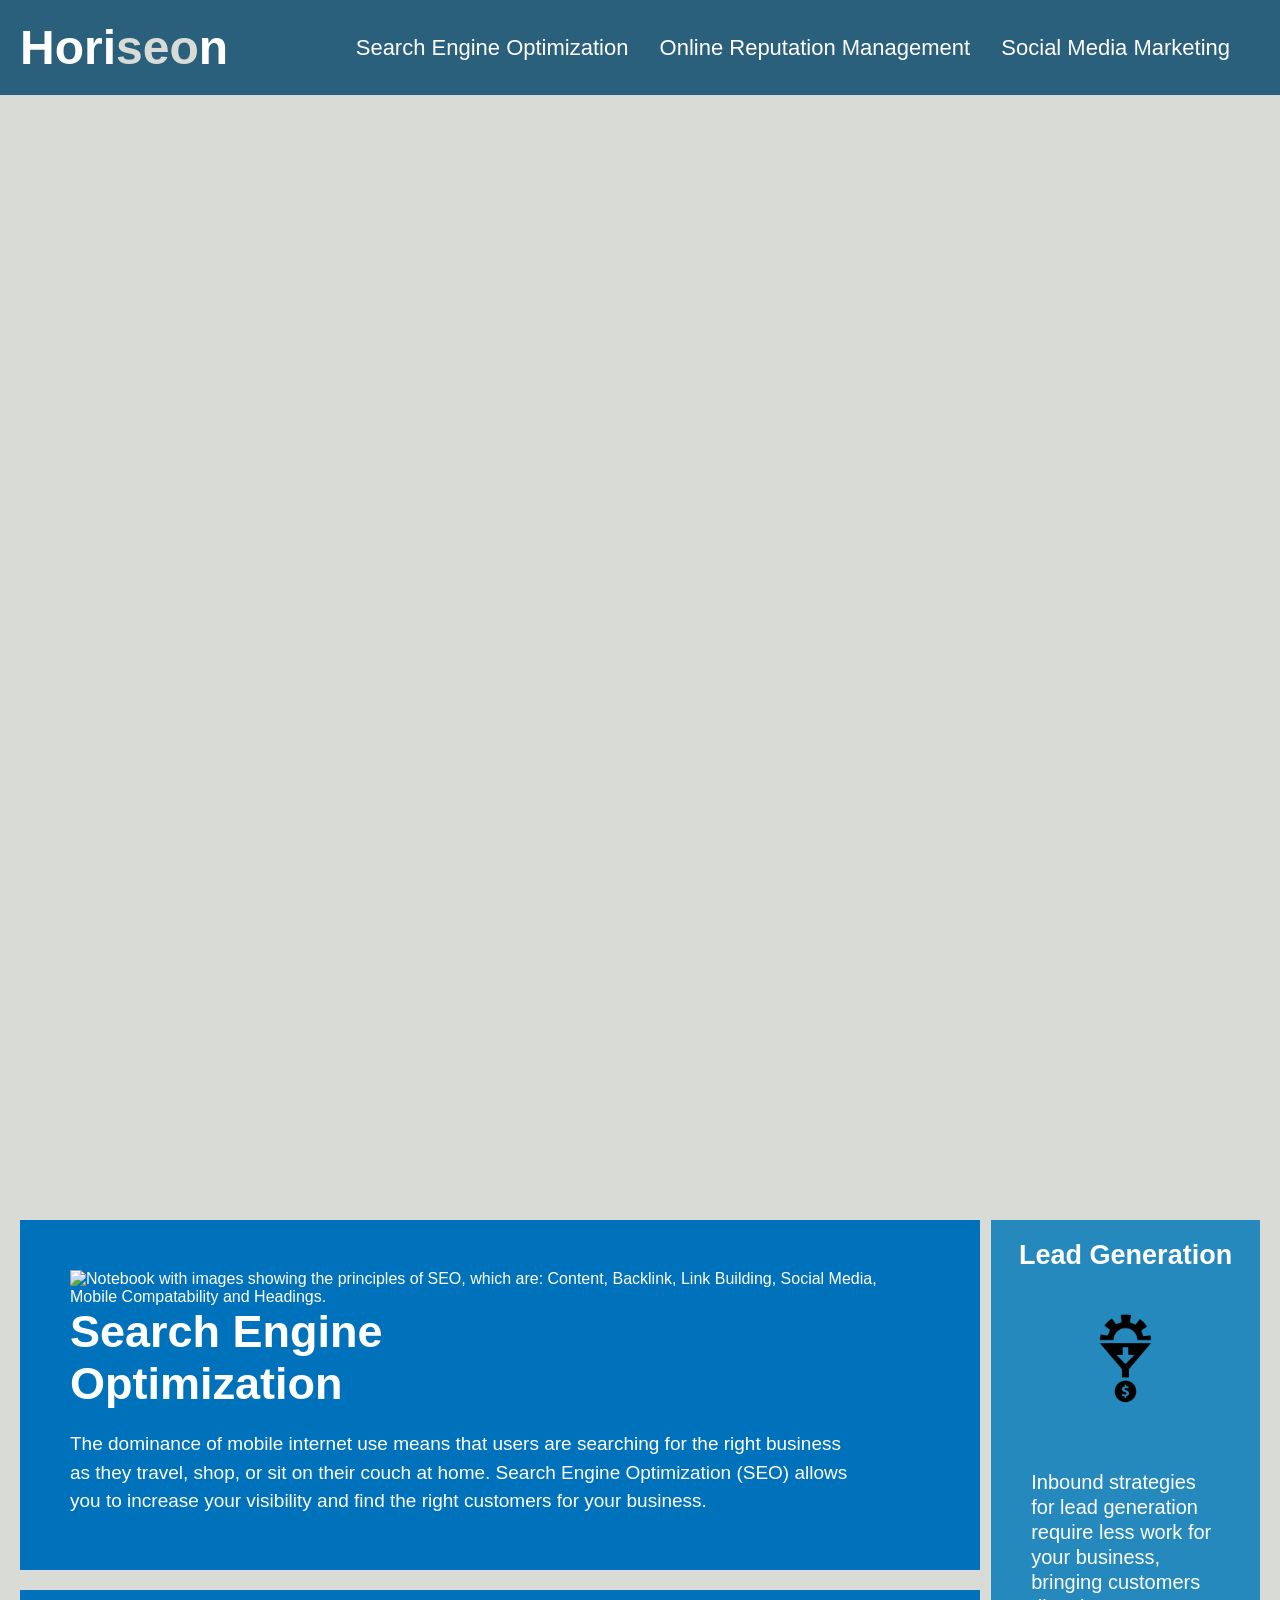
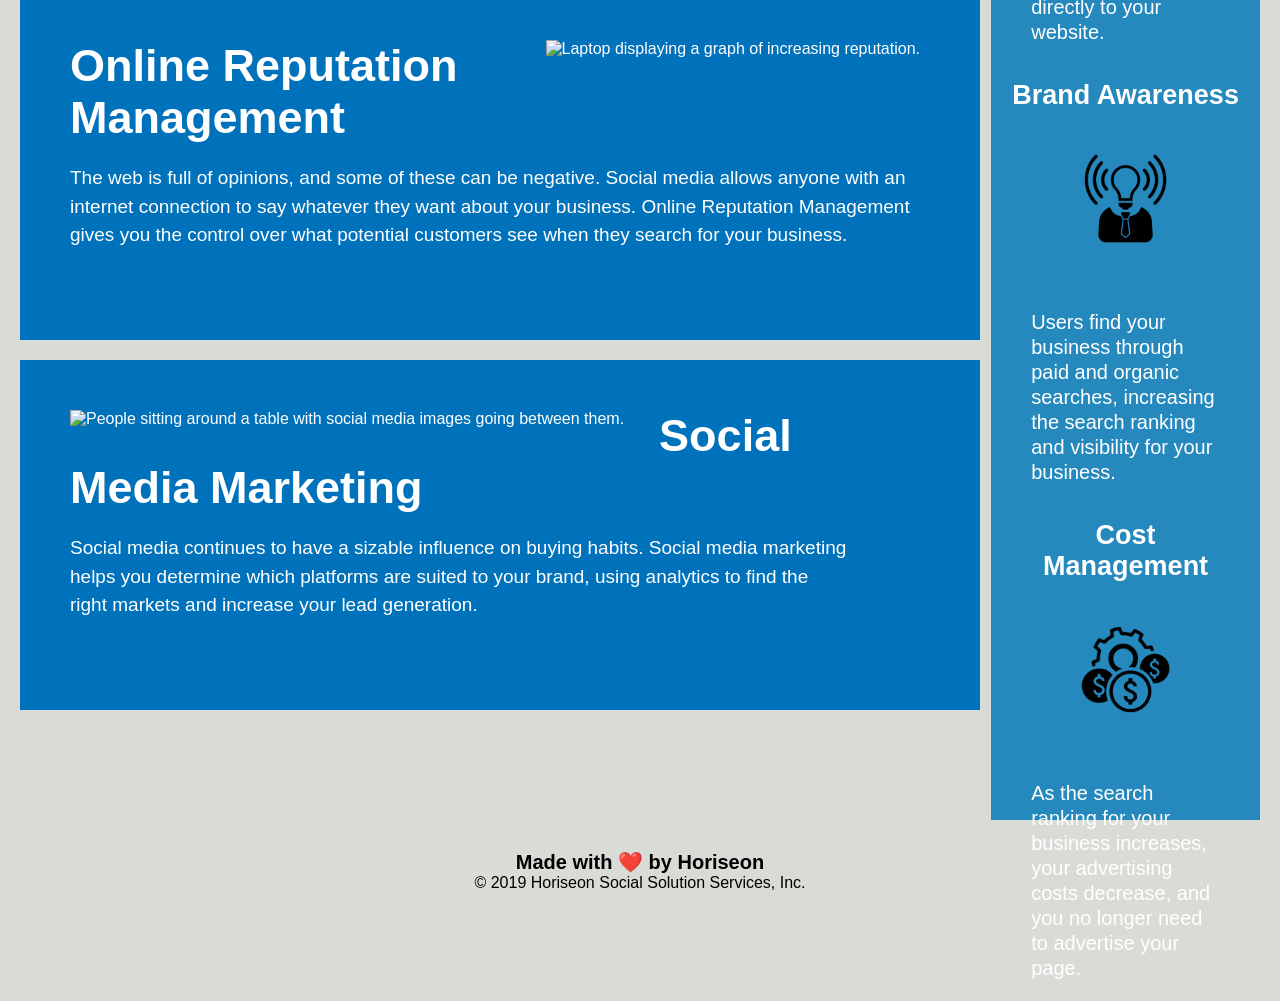
==== commit 1a5bfa4f: "realized I broke navigation when consolidating styles" ====
--- a/Develop/index.html
+++ b/Develop/index.html
@@ -27,21 +27,21 @@
     <div class="hero" title="Four people having an engaging meeting about Search Engine Optimization">      
     </div>
     <section class="content">
-        <div>
+        <div id="search-engine-optimization">
             <img src="./assets/images/search-engine-optimization.jpg" class="float-left" alt="Notebook with images showing the principles of SEO, which are: Content, Backlink, Link Building, Social Media, Mobile Compatability and Headings."/>
             <h2>Search Engine </br>Optimization</h2>
             <p class="margin">
                 The dominance of mobile internet use means that users are searching for the right business as they travel, shop, or sit on their couch at home. Search Engine Optimization (SEO) allows you to increase your visibility and find the right customers for your business.
             </p>
         </div>
-        <div>
+        <div id="online-reputation-management">
             <img src="./assets/images/online-reputation-management.jpg" class="float-right" alt="Laptop displaying a graph of increasing reputation."/>
             <h2>Online Reputation </br> Management</h2>
             <p>
                 The web is full of opinions, and some of these can be negative. Social media allows anyone with an internet connection to say whatever they want about your business. Online Reputation Management gives you the control over what potential customers see when they search for your business.
             </p>
         </div>
-        <div>
+        <div id="social-media-marketing">
             <img src="./assets/images/social-media-marketing.jpg" class="float-left" alt="People sitting around a table with social media images going between them."/>
             <h2>Social Media Marketing</h2>
             <p class="margin">
--- a/Develop/assets/css/style.css
+++ b/Develop/assets/css/style.css
@@ -26,10 +26,10 @@
 
 header nav {
     padding-top: 15px;
-    margin-right: 20px;
+    margin-right: 30px;
     float: right;
     font-family: 'Gill Sans', 'Gill Sans MT', 'Calibri', 'Trebuchet MS', sans-serif;
-    font-size: 20px;
+    font-size: 22px;
 }
 
 header nav ul {
